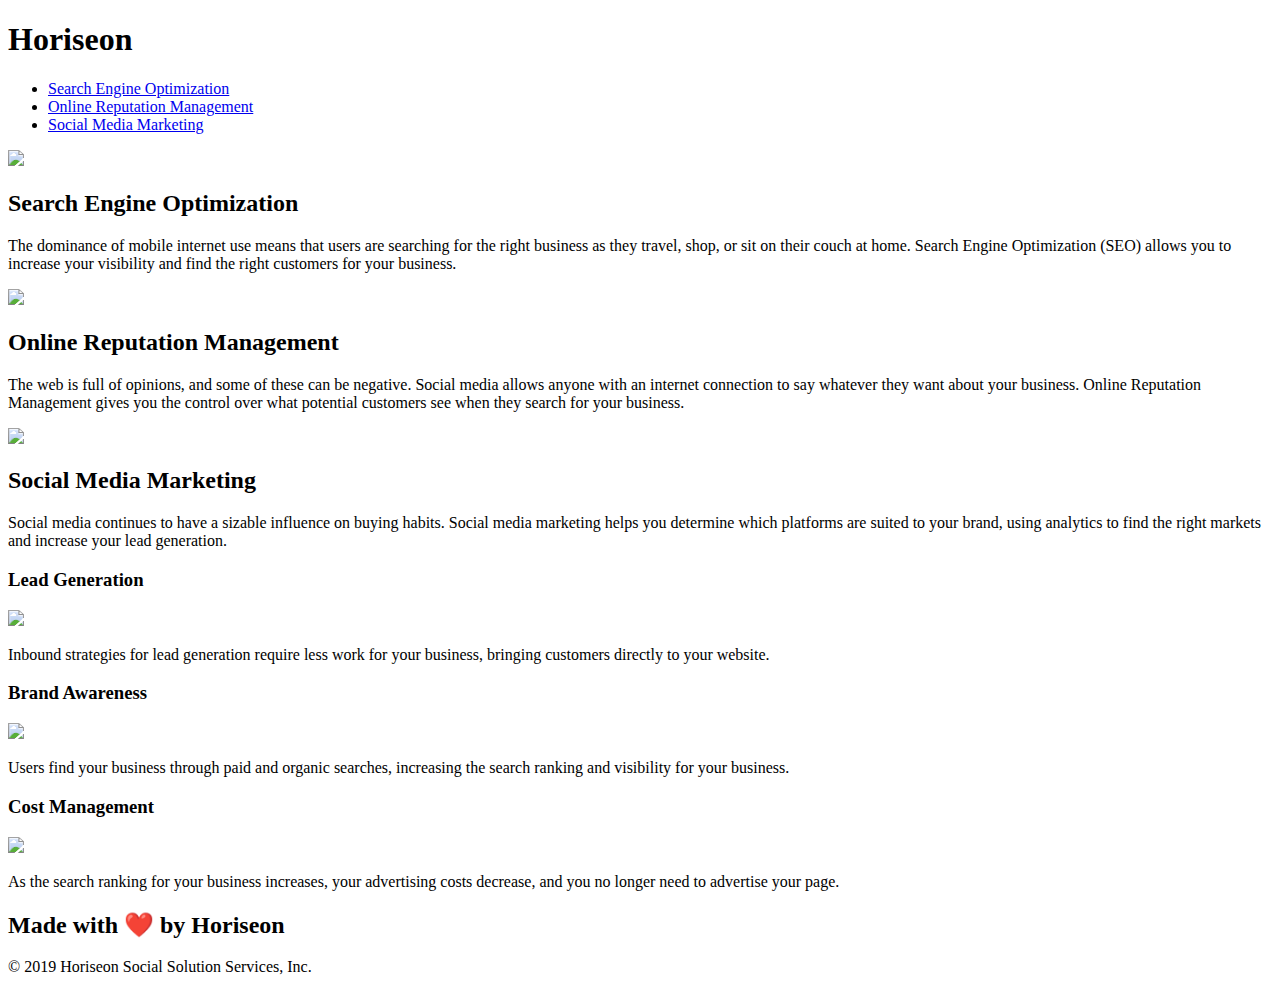
==== Develop/index.html @ b8537dc6 "Clone of Website" ====
<!DOCTYPE html>
<html lang="en-us">

<head>
    <meta charset="UTF-8" />
    <link rel="stylesheet" href="./assets/css/style.css">
    <title>website</title>
</head>

<body>
    <div class="header">
        <h1>Hori<span class="seo">seo</span>n</h1>
        <div>
            <ul>
                <li>
                    <a href="#search-engine-optimization">Search Engine Optimization</a> <!-- link broken need to change class to id for #search-engine-optimization -->
                </li>
                <li>
                    <a href="#online-reputation-management">Online Reputation Management</a>
                </li>
                <li>
                    <a href="#social-media-marketing">Social Media Marketing</a>
                </li>
            </ul>
        </div>
    </div>
    <div class="hero"></div>
    <div class="content">
        <div class="search-engine-optimization">
            <img src="./assets/images/search-engine-optimization.jpg" class="float-left" />
            <h2>Search Engine Optimization</h2>
            <p>
                The dominance of mobile internet use means that users are searching for the right business as they travel, shop, or sit on their couch at home. Search Engine Optimization (SEO) allows you to increase your visibility and find the right customers for your business.
            </p>
        </div>
        <div id="online-reputation-management" class="online-reputation-management">
            <img src="./assets/images/online-reputation-management.jpg" class="float-right" />
            <h2>Online Reputation Management</h2>
            <p>
                The web is full of opinions, and some of these can be negative. Social media allows anyone with an internet connection to say whatever they want about your business. Online Reputation Management gives you the control over what potential customers see when they search for your business.
            </p>
        </div>
        <div id="social-media-marketing" class="social-media-marketing">
            <img src="./assets/images/social-media-marketing.jpg" class="float-left" />
            <h2>Social Media Marketing</h2>
            <p>
                Social media continues to have a sizable influence on buying habits. Social media marketing helps you determine which platforms are suited to your brand, using analytics to find the right markets and increase your lead generation.
            </p>
        </div>
    </div>
    <div class="benefits">
        <div class="benefit-lead">
            <h3>Lead Generation</h3>
            <img src="./assets/images/lead-generation.png" />
            <p>
                Inbound strategies for lead generation require less work for your business, bringing customers directly to your website.
            </p>
        </div>
        <div class="benefit-brand">
            <h3>Brand Awareness</h3>
            <img src="./assets/images/brand-awareness.png" />
            <p>
                Users find your business through paid and organic searches, increasing the search ranking and visibility for your business.
            </p>
        </div>
        <div class="benefit-cost">
            <h3>Cost Management</h3>
            <img src="./assets/images/cost-management.png"></img>
            <p>
                As the search ranking for your business increases, your advertising costs decrease, and you no longer need to advertise your page.
            </p>
        </div>
    </div>
    <div class="footer">
        <h2>Made with ❤️️ by Horiseon</h2>
        <p>
            &copy; 2019 Horiseon Social Solution Services, Inc.
        </p>
    </div>
</body>

</html>
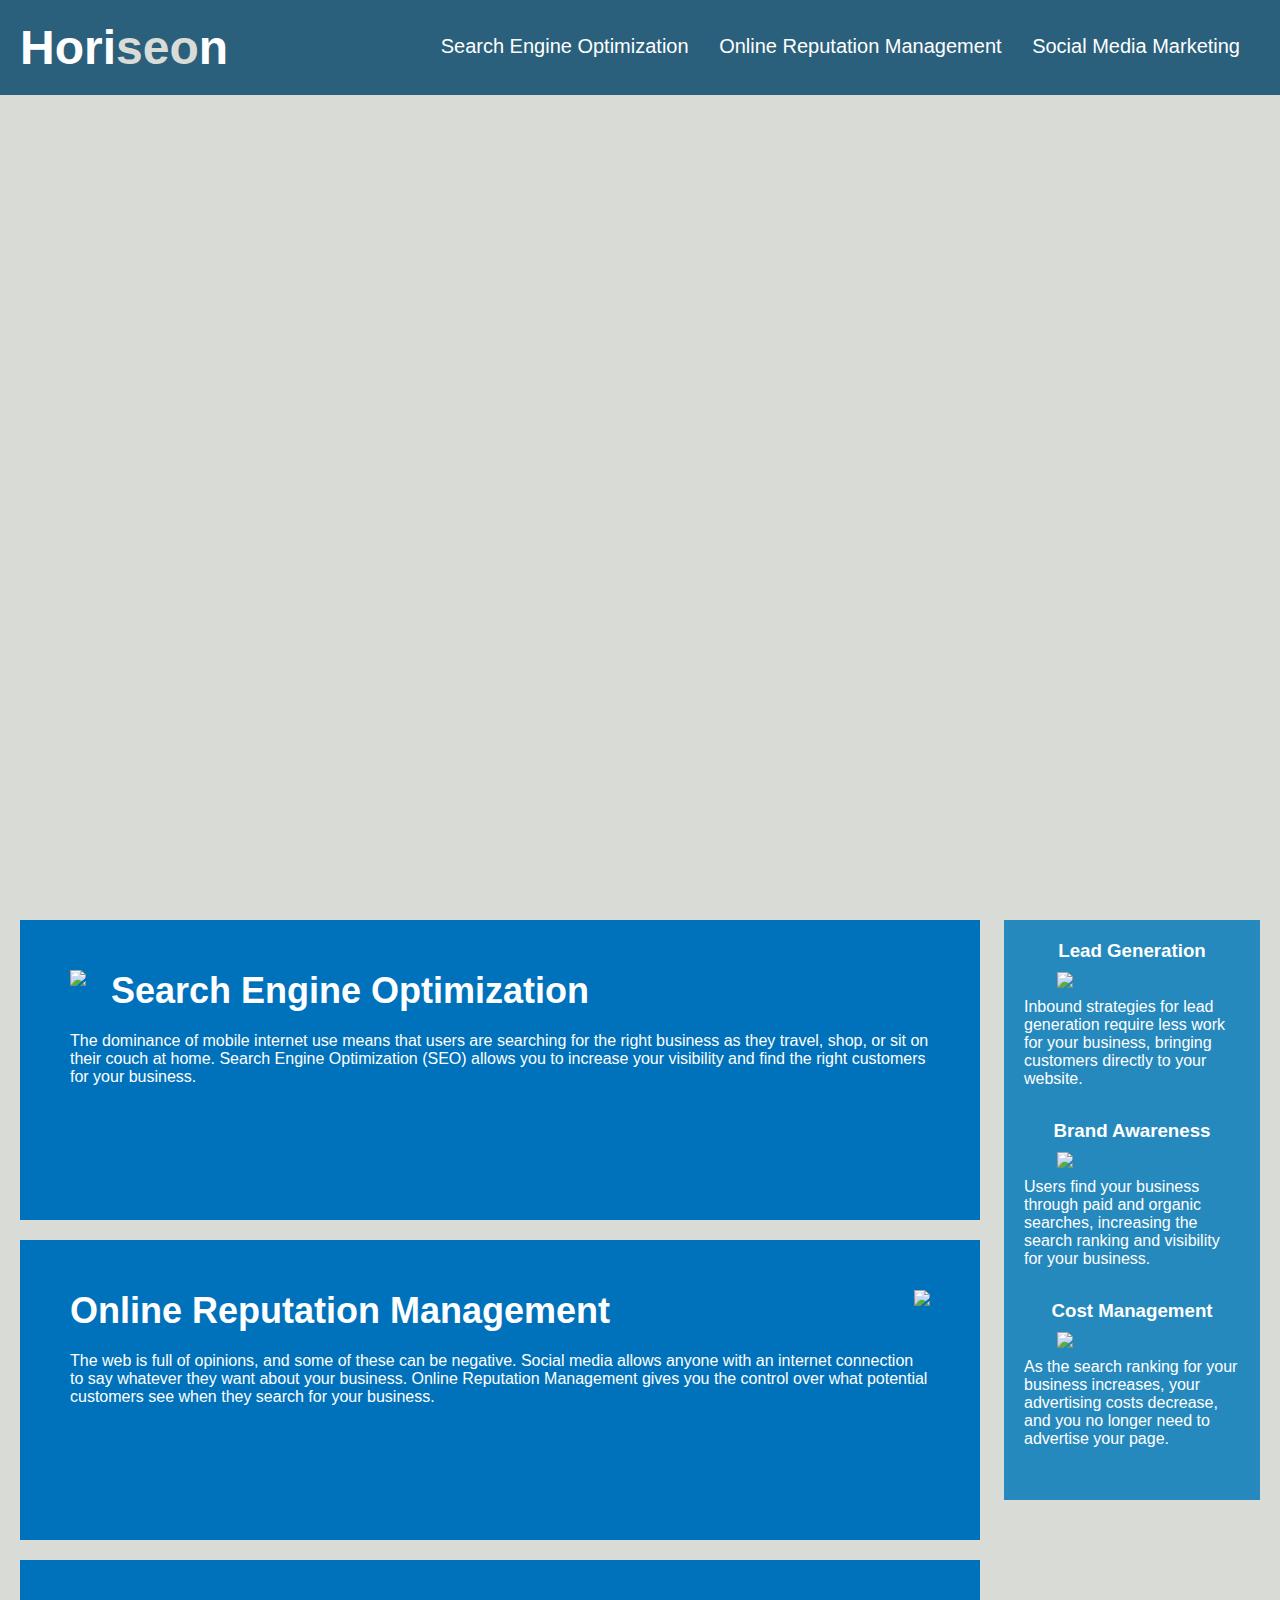
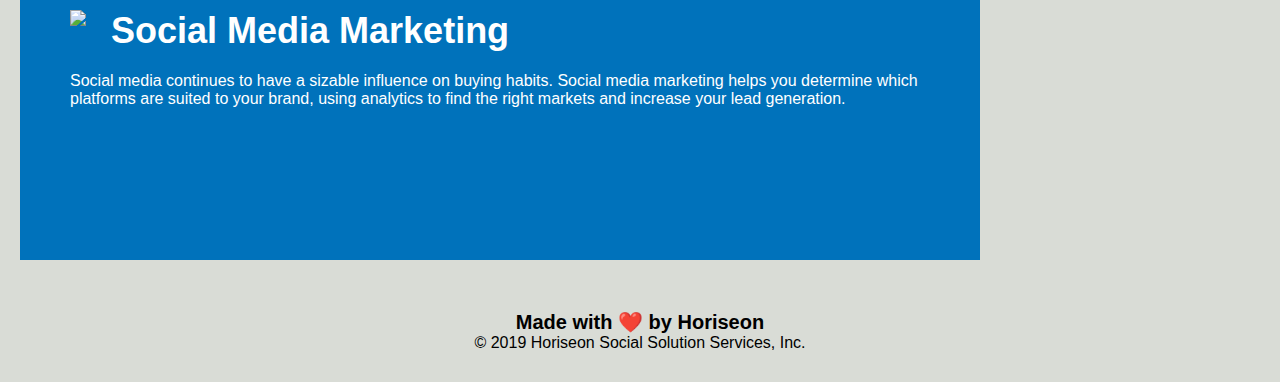
==== commit 2674b7cb: "Added a title to website" ====
--- a/Develop/index.html
+++ b/Develop/index.html
@@ -4,16 +4,16 @@
 <head>
     <meta charset="UTF-8" />
     <link rel="stylesheet" href="./assets/css/style.css">
-    <title>website</title>
+    <title>Horiseon Marketing Management</title> <!-- Changing title to be more relevent -->
 </head>
 
 <body>
-    <div class="header">
+    <header class="header"> <!-- changed semantic to header -->
         <h1>Hori<span class="seo">seo</span>n</h1>
-        <div>
+        <nav><!-- changed semantic to nav -->
             <ul>
                 <li>
-                    <a href="#search-engine-optimization">Search Engine Optimization</a> <!-- link broken need to change class to id for #search-engine-optimization -->
+                    <a href="#search-engine-optimization">Search Engine Optimization</a> <!-- link broken need add id for #search-engine-optimization -->
                 </li>
                 <li>
                     <a href="#online-reputation-management">Online Reputation Management</a>
@@ -22,61 +22,65 @@
                     <a href="#social-media-marketing">Social Media Marketing</a>
                 </li>
             </ul>
-        </div>
-    </div>
-    <div class="hero"></div>
-    <div class="content">
-        <div class="search-engine-optimization">
+        </nav>
+    </header>
+
+    <section class="hero"></section>
+
+    <main class="content"> <!-- changed semantic element to main -->
+        <article id="search-engine-optimization" class="search-engine-optimization"> <!-- Added id to be consistent with the rest of the navigation bar -->
             <img src="./assets/images/search-engine-optimization.jpg" class="float-left" />
             <h2>Search Engine Optimization</h2>
             <p>
                 The dominance of mobile internet use means that users are searching for the right business as they travel, shop, or sit on their couch at home. Search Engine Optimization (SEO) allows you to increase your visibility and find the right customers for your business.
             </p>
-        </div>
-        <div id="online-reputation-management" class="online-reputation-management">
+        </article>
+        <article id="online-reputation-management" class="online-reputation-management">
             <img src="./assets/images/online-reputation-management.jpg" class="float-right" />
             <h2>Online Reputation Management</h2>
             <p>
                 The web is full of opinions, and some of these can be negative. Social media allows anyone with an internet connection to say whatever they want about your business. Online Reputation Management gives you the control over what potential customers see when they search for your business.
             </p>
-        </div>
-        <div id="social-media-marketing" class="social-media-marketing">
+        </article>
+        <article id="social-media-marketing" class="social-media-marketing">
             <img src="./assets/images/social-media-marketing.jpg" class="float-left" />
             <h2>Social Media Marketing</h2>
             <p>
                 Social media continues to have a sizable influence on buying habits. Social media marketing helps you determine which platforms are suited to your brand, using analytics to find the right markets and increase your lead generation.
             </p>
-        </div>
-    </div>
-    <div class="benefits">
-        <div class="benefit-lead">
+        </article>
+    </main>
+
+    <aside class="benefits"> <!-- changed semantic element to aside to match webpage design-->
+        <article class="benefit-lead"> 
             <h3>Lead Generation</h3>
             <img src="./assets/images/lead-generation.png" />
             <p>
                 Inbound strategies for lead generation require less work for your business, bringing customers directly to your website.
             </p>
-        </div>
-        <div class="benefit-brand">
+        </article>
+        <article class="benefit-brand">
             <h3>Brand Awareness</h3>
             <img src="./assets/images/brand-awareness.png" />
             <p>
                 Users find your business through paid and organic searches, increasing the search ranking and visibility for your business.
             </p>
-        </div>
-        <div class="benefit-cost">
+        </article>
+        <article class="benefit-cost">
             <h3>Cost Management</h3>
             <img src="./assets/images/cost-management.png"></img>
             <p>
                 As the search ranking for your business increases, your advertising costs decrease, and you no longer need to advertise your page.
             </p>
-        </div>
-    </div>
-    <div class="footer">
+        </article>
+    </aside>
+
+    <footer class="footer"> <!-- changed semantic to footer -->
         <h2>Made with ❤️️ by Horiseon</h2>
         <p>
             &copy; 2019 Horiseon Social Solution Services, Inc.
         </p>
-    </div>
+    </footer>
 </body>
 
 </html>
--- a/Develop/assets/css/style.css
+++ b/Develop/assets/css/style.css
@@ -0,0 +1,200 @@
+* {
+    box-sizing: border-box;
+    padding: 0;
+    margin: 0;
+}
+
+body {
+    background-color: #d9dcd6;
+}
+
+.header {
+    padding: 20px;
+    font-family: 'Trebuchet MS', 'Lucida Sans Unicode', 'Lucida Grande', 'Lucida Sans', Arial, sans-serif;
+    background-color: #2a607c;
+    color: #ffffff;
+}
+
+.header h1 {
+    display: inline-block;
+    font-size: 48px;
+}
+
+.header h1 .seo {
+    color: #d9dcd6;
+}
+
+.header nav { /* change header -> nav to fit html semantics */
+    padding-top: 15px;
+    margin-right: 20px;
+    float: right;
+    font-family: 'Gill Sans', 'Gill Sans MT', Calibri, 'Trebuchet MS', sans-serif;
+    font-size: 20px;
+}
+
+.header nav ul {
+    list-style-type: none;
+}
+
+.header nav ul li {    
+    display: inline-block;
+    margin-left: 25px;
+}
+
+a {
+    color: #ffffff;
+    text-decoration: none;
+}
+
+p {
+    font-size: 16px;
+}
+
+.hero {
+    height: 800px;
+    width: 100%;
+    margin-bottom: 25px;
+    background-image: url("../images/digital-marketing-meeting.jpg");
+    background-size: cover;
+    background-position: center;
+}
+
+.float-left {
+    float: left;
+    margin-right: 25px;
+}
+
+.float-right {
+    float: right;
+    margin-left: 25px;
+}
+
+.content {
+    width: 75%;
+    display: inline-block;
+    margin-left: 20px;
+}
+
+.benefits {
+    margin-right: 20px;
+    padding: 20px;
+    clear: both;
+    float: right;
+    width: 20%;
+    height: 100%;
+    font-family: 'Gill Sans', 'Gill Sans MT', Calibri, 'Trebuchet MS', sans-serif;
+    background-color: #2589bd;
+}
+
+.benefit-lead {
+    margin-bottom: 32px;
+    color: #ffffff;
+}
+
+.benefit-brand {
+    margin-bottom: 32px;
+    color: #ffffff;
+}
+
+.benefit-cost {
+    margin-bottom: 32px;
+    color: #ffffff;
+}
+
+.benefit-lead h3 {
+    margin-bottom: 10px;
+    text-align: center;
+}
+
+.benefit-brand h3 {
+    margin-bottom: 10px;
+    text-align: center;
+}
+
+.benefit-cost h3 {
+    margin-bottom: 10px;
+    text-align: center;
+}
+
+.benefit-lead img {
+    display: block;
+    margin: 10px auto;
+    max-width: 150px;
+}
+
+.benefit-brand img {
+    display: block;
+    margin: 10px auto;
+    max-width: 150px;
+}
+
+.benefit-cost img {
+    display: block;
+    margin: 10px auto;
+    max-width: 150px;
+}
+
+.search-engine-optimization {
+    margin-bottom: 20px;
+    padding: 50px;
+    height: 300px;
+    font-family: 'Gill Sans', 'Gill Sans MT', Calibri, 'Trebuchet MS', sans-serif;
+    background-color: #0072bb;
+    color: #ffffff;
+}
+
+.online-reputation-management {
+    margin-bottom: 20px;
+    padding: 50px;
+    height: 300px;
+    font-family: 'Gill Sans', 'Gill Sans MT', Calibri, 'Trebuchet MS', sans-serif;
+    background-color: #0072bb;
+    color: #ffffff;
+}
+
+.social-media-marketing {
+    margin-bottom: 20px;
+    padding: 50px;
+    height: 300px;
+    font-family: 'Gill Sans', 'Gill Sans MT', Calibri, 'Trebuchet MS', sans-serif;
+    background-color: #0072bb;
+    color: #ffffff;
+}
+
+.search-engine-optimization img {
+    max-height: 200px;
+}
+
+.online-reputation-management img {
+    max-height: 200px;
+}
+
+.social-media-marketing img {
+    max-height: 200px;
+}
+
+.search-engine-optimization h2 {
+    margin-bottom: 20px;
+    font-size: 36px;
+}
+
+.online-reputation-management h2 {
+    margin-bottom: 20px;
+    font-size: 36px;
+}
+
+.social-media-marketing h2 {
+    margin-bottom: 20px;
+    font-size: 36px;
+}
+
+.footer {
+    padding: 30px;
+    clear: both;
+    font-family: 'Trebuchet MS', 'Lucida Sans Unicode', 'Lucida Grande', 'Lucida Sans', Arial, sans-serif;
+    text-align: center;
+}
+
+.footer h2 {
+    font-size: 20px;
+}
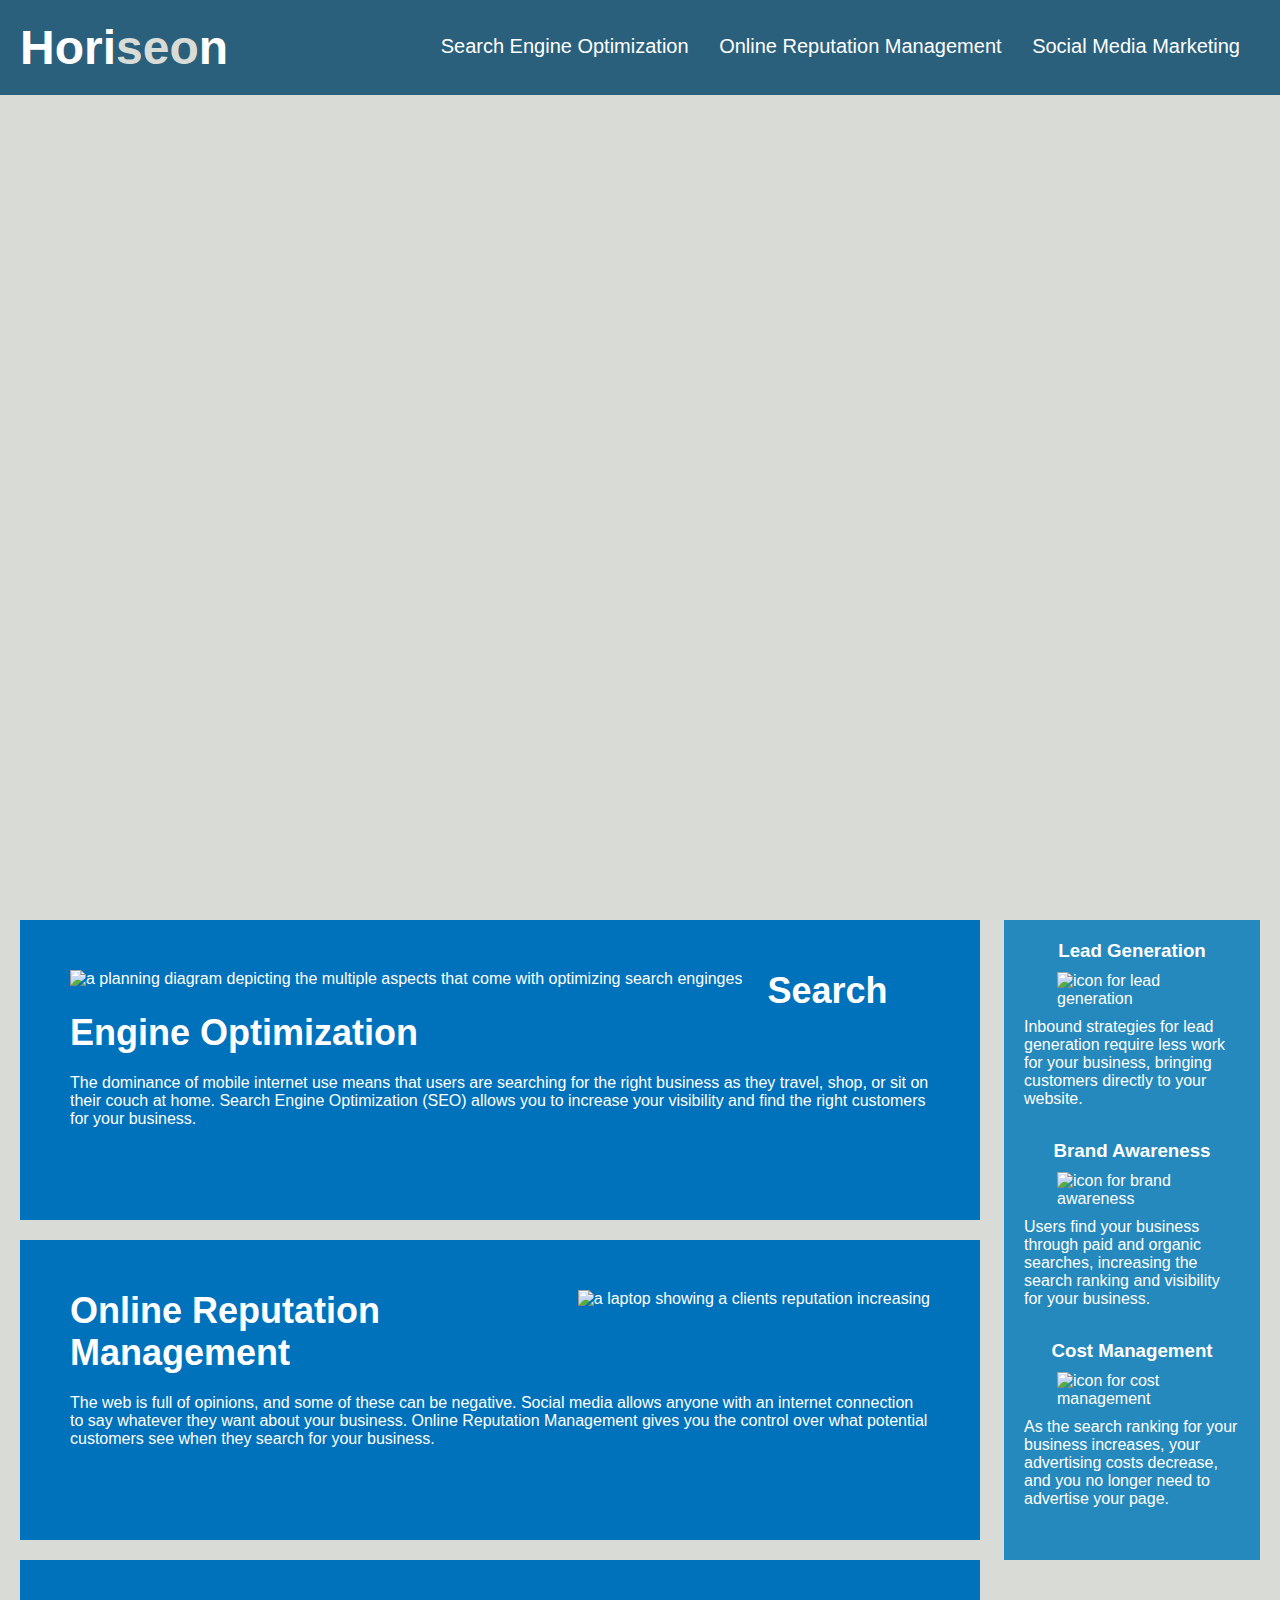
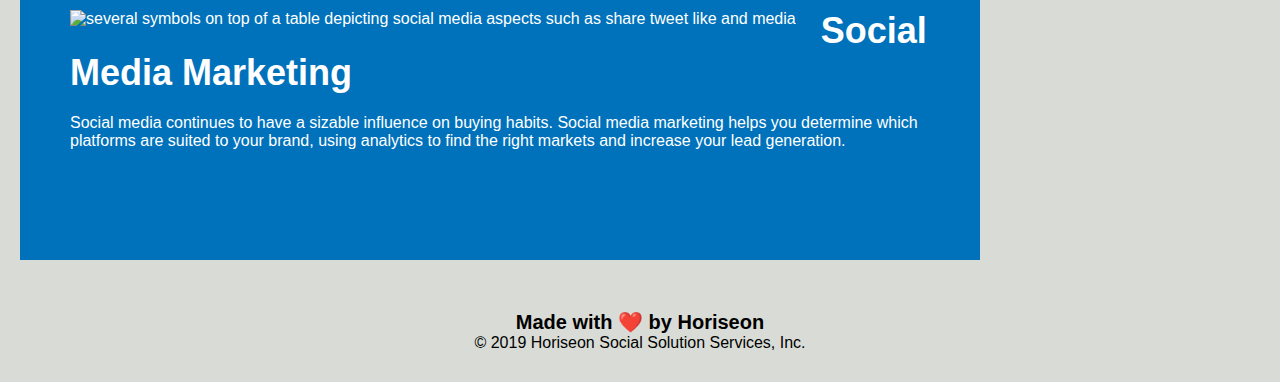
==== commit 63dd76e7: "added alt all html images" ====
--- a/Develop/index.html
+++ b/Develop/index.html
@@ -29,21 +29,21 @@
 
     <main class="content"> <!-- changed semantic element to main -->
         <article id="search-engine-optimization" class="search-engine-optimization"> <!-- Added id to be consistent with the rest of the navigation bar -->
-            <img src="./assets/images/search-engine-optimization.jpg" class="float-left" />
+            <img src="./assets/images/search-engine-optimization.jpg" alt="a planning diagram depicting the multiple aspects that come with optimizing search enginges" class="float-left" />
             <h2>Search Engine Optimization</h2>
             <p>
                 The dominance of mobile internet use means that users are searching for the right business as they travel, shop, or sit on their couch at home. Search Engine Optimization (SEO) allows you to increase your visibility and find the right customers for your business.
             </p>
         </article>
         <article id="online-reputation-management" class="online-reputation-management">
-            <img src="./assets/images/online-reputation-management.jpg" class="float-right" />
+            <img src="./assets/images/online-reputation-management.jpg" alt="a laptop showing a clients reputation increasing" class="float-right" />
             <h2>Online Reputation Management</h2>
             <p>
                 The web is full of opinions, and some of these can be negative. Social media allows anyone with an internet connection to say whatever they want about your business. Online Reputation Management gives you the control over what potential customers see when they search for your business.
             </p>
         </article>
         <article id="social-media-marketing" class="social-media-marketing">
-            <img src="./assets/images/social-media-marketing.jpg" class="float-left" />
+            <img src="./assets/images/social-media-marketing.jpg" alt="several symbols on top of a table depicting social media aspects such as share tweet like and media" class="float-left" />
             <h2>Social Media Marketing</h2>
             <p>
                 Social media continues to have a sizable influence on buying habits. Social media marketing helps you determine which platforms are suited to your brand, using analytics to find the right markets and increase your lead generation.
@@ -54,21 +54,21 @@
     <aside class="benefits"> <!-- changed semantic element to aside to match webpage design-->
         <article class="benefit-lead"> 
             <h3>Lead Generation</h3>
-            <img src="./assets/images/lead-generation.png" />
+            <img src="./assets/images/lead-generation.png" alt="icon for lead generation" />
             <p>
                 Inbound strategies for lead generation require less work for your business, bringing customers directly to your website.
             </p>
         </article>
         <article class="benefit-brand">
             <h3>Brand Awareness</h3>
-            <img src="./assets/images/brand-awareness.png" />
+            <img src="./assets/images/brand-awareness.png" alt="icon for brand awareness" />
             <p>
                 Users find your business through paid and organic searches, increasing the search ranking and visibility for your business.
             </p>
         </article>
         <article class="benefit-cost">
             <h3>Cost Management</h3>
-            <img src="./assets/images/cost-management.png"></img>
+            <img src="./assets/images/cost-management.png" alt="icon for cost management" />
             <p>
                 As the search ranking for your business increases, your advertising costs decrease, and you no longer need to advertise your page.
             </p>
